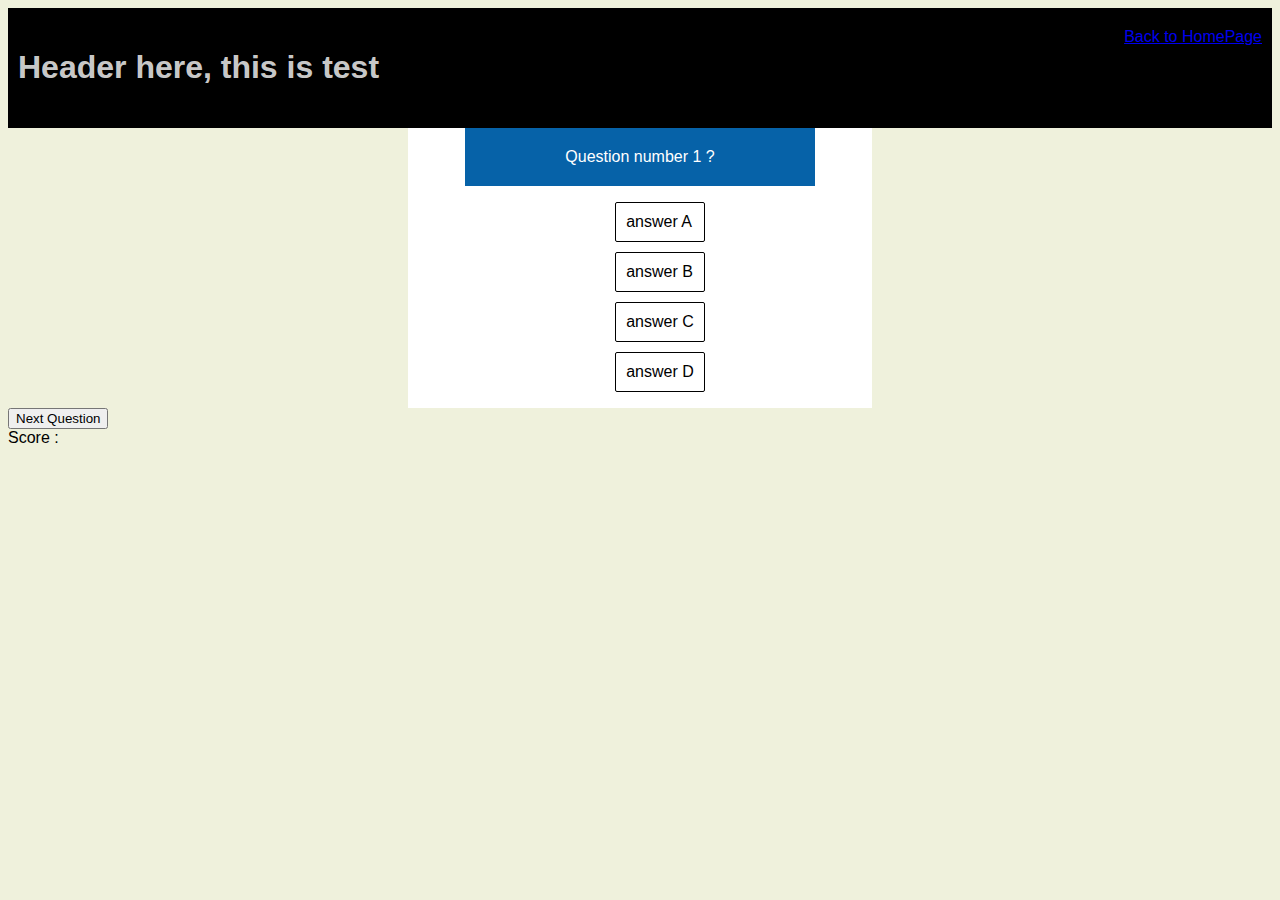
==== index.html @ 3edab35b "added the function that push a question in the html file" ====
<!DOCTYPE html>
   <html lang="en">
   <head>
       <meta charset="UTF-8">
       <meta http-equiv="X-UA-Compatible" content="IE=edge">
       <meta name="viewport" content="width=device-width, initial-scale=1.0">
       <title>The Cultural Quizz</title>
       <link rel="stylesheet" href="./styles.css">
   </head>
   <body>
       <header class="header">
            <h1>Header here, this is test</h1> 
            <a href="#"> Back to HomePage </a>
       </header>

       <div class="question-container">
        <div id="questionDiv"> </div>
           <div class="options-container">
               <ul class="options-list">
                   <li class="option"></li>
                   <li class="option"></li>
                   <li class="option"></li>
                   <li class="option"></li>
               </ul>

           </div>

       </div>

 
    <button id="next-question">Next Question</button>
    <div class="score"> Score : </div>




    <script type="module" src="./index.js"></script>
   </body>
   </html>
---- styles.css ----
* {
    box-sizing: border-box;
}

body {
    background-color: rgb(239, 241, 220);
    font-family:'Gill Sans', 'Gill Sans MT', Calibri, 'Trebuchet MS', sans-serif
}

header {
    display: flex;
    justify-content: space-between;
    padding: 20px 10px ;
    margin-bottom: 0px;
    width: 100%;
    color: rgba(255, 255, 255, 0.808);
    background-color: black;
}

.question-container {
    display: flex;
    flex-direction: column;
    align-items: center;
    justify-content: center;
    margin: 0px 400px;
    background-color: white;
}

#questionDiv {
    padding: 20px 100px;
    background-color: rgb(6, 98, 168);
    color: white;
}

.option {
    list-style: none;
    border: 1px solid black;
    border-radius: 2px;
    margin: 10px;
    padding: 10px;
    cursor: pointer;
}

.right {
    background-color: rgb(39, 221, 39);
    list-style: none;
    border: 1px solid black;
    border-radius: 2px;
    margin: 10px;
    padding: 10px;
    cursor: pointer;
}

.wrong {
    background-color: red;
    list-style: none;
    border: 1px solid black;
    border-radius: 2px;
    margin: 10px;
    padding: 10px;
    cursor: pointer;
}
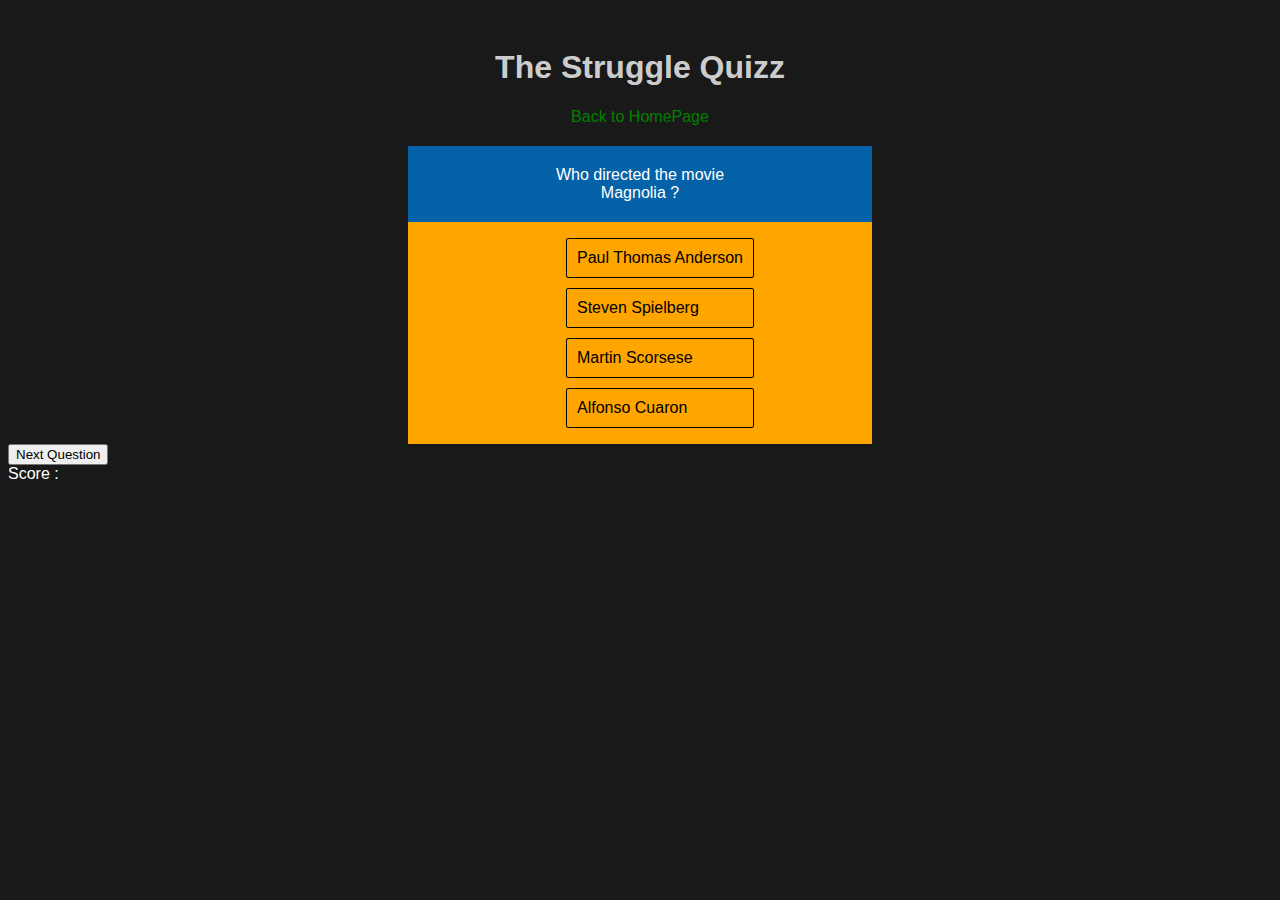
==== commit 5ac6e2dd: "modified some styles" ====
--- a/index.html
+++ b/index.html
@@ -9,8 +9,8 @@
    </head>
    <body>
        <header class="header">
-            <h1>Header here, this is test</h1> 
-            <a href="#"> Back to HomePage </a>
+            <h1>The Struggle Quizz</h1> 
+            <a href="./homepage.html"> Back to HomePage </a>
        </header>
 
        <div class="question-container">
--- a/styles.css
+++ b/styles.css
@@ -3,18 +3,21 @@
 }
 
 body {
-    background-color: rgb(239, 241, 220);
+    background-color: rgb(26, 25, 25);
     font-family:'Gill Sans', 'Gill Sans MT', Calibri, 'Trebuchet MS', sans-serif
 }
 
 header {
     display: flex;
-    justify-content: space-between;
+    flex-direction: column;
+    justify-content: center;
+    align-items:center;
     padding: 20px 10px ;
-    margin-bottom: 0px;
+    margin-top: 0px;
     width: 100%;
     color: rgba(255, 255, 255, 0.808);
-    background-color: black;
+    background-color: rgb(26, 25, 25);
+    
 }
 
 .question-container {
@@ -23,13 +26,14 @@
     align-items: center;
     justify-content: center;
     margin: 0px 400px;
-    background-color: white;
+    background-color: orange;
 }
 
 #questionDiv {
-    padding: 20px 100px;
+    padding: 20px 120px;
     background-color: rgb(6, 98, 168);
     color: white;
+    text-align: center;
 }
 
 .option {
@@ -60,3 +64,12 @@
     padding: 10px;
     cursor: pointer;
 }
+
+a {
+    text-decoration: none;
+    color: green;
+}
+
+.score {
+    color: white;
+}
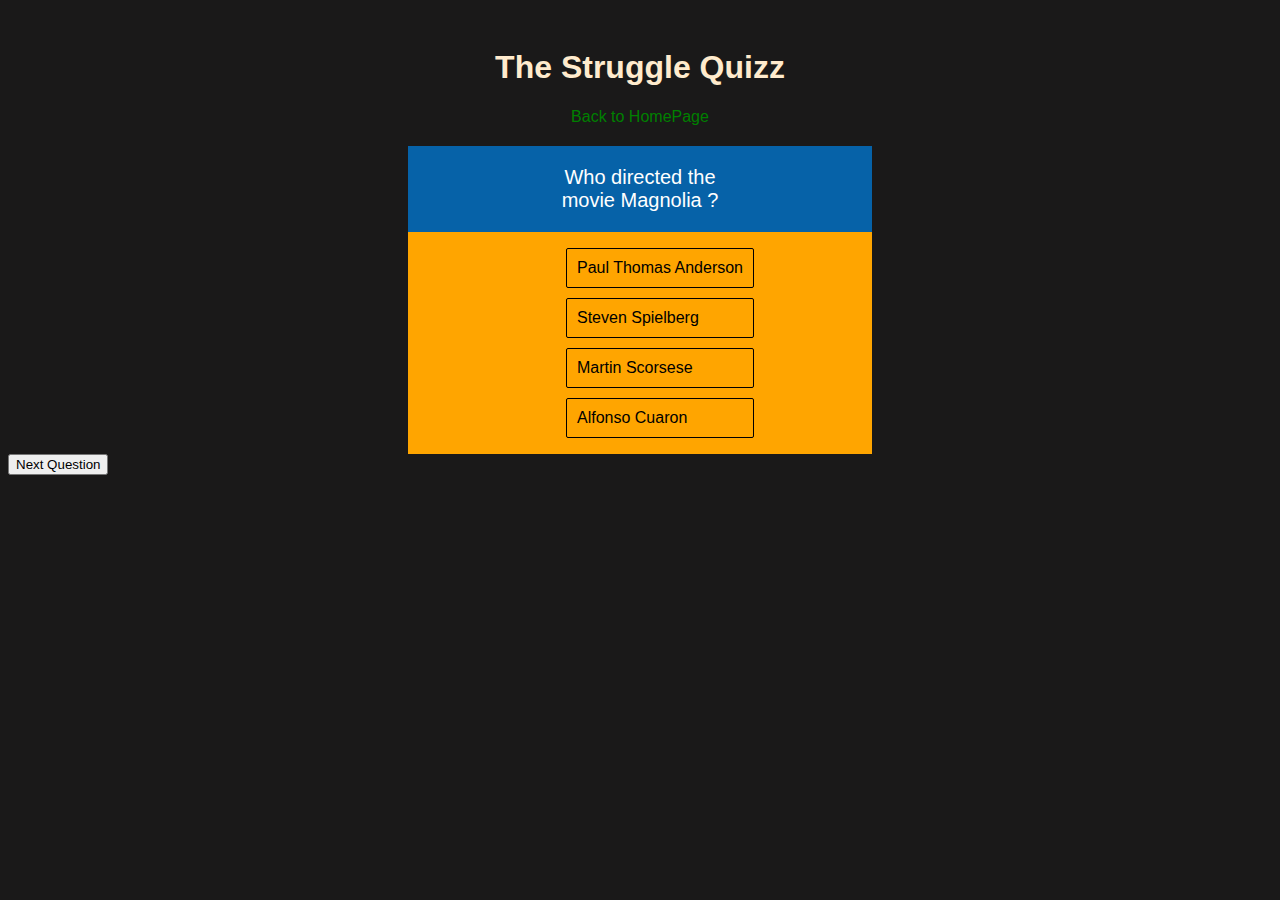
==== commit e08bb193: "added a button that replaces the next question button, added the score function" ====
--- a/index.html
+++ b/index.html
@@ -29,7 +29,8 @@
 
  
     <button id="next-question">Next Question</button>
-    <div class="score"> Score : </div>
+    <a href="#" id="end-button"> End Game </a>
+    <div class="score"> </div>
 
 
 
--- a/styles.css
+++ b/styles.css
@@ -15,7 +15,7 @@
     padding: 20px 10px ;
     margin-top: 0px;
     width: 100%;
-    color: rgba(255, 255, 255, 0.808);
+    color: blanchedalmond;
     background-color: rgb(26, 25, 25);
     
 }
@@ -30,10 +30,12 @@
 }
 
 #questionDiv {
-    padding: 20px 120px;
+    padding: 20px 150px;
     background-color: rgb(6, 98, 168);
     color: white;
     text-align: center;
+    font-size: 20px;
+    font-weight: 400px;
 }
 
 .option {
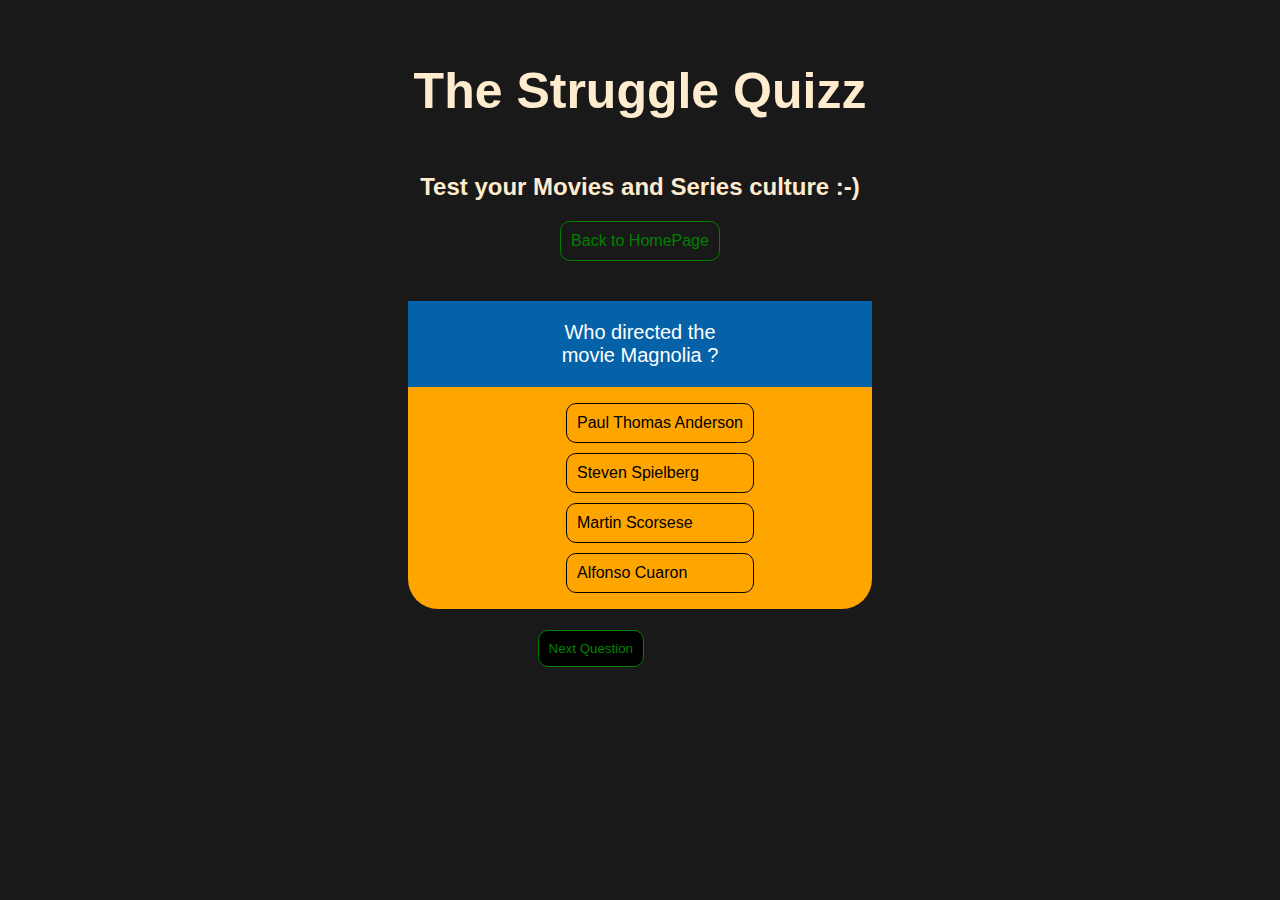
==== commit 083b4c31: "did some style modifs" ====
--- a/index.html
+++ b/index.html
@@ -10,9 +10,10 @@
    <body>
        <header class="header">
             <h1>The Struggle Quizz</h1> 
+            <h2>Test your Movies and Series culture :-)</h2>
             <a href="./homepage.html"> Back to HomePage </a>
        </header>
-
+        
        <div class="question-container">
         <div id="questionDiv"> </div>
            <div class="options-container">
@@ -27,11 +28,11 @@
 
        </div>
 
- 
+       <div id="last-line">
     <button id="next-question">Next Question</button>
     <a href="#" id="end-button"> End Game </a>
     <div class="score"> </div>
-
+        </div>
 
 
 
--- a/styles.css
+++ b/styles.css
@@ -17,7 +17,10 @@
     width: 100%;
     color: blanchedalmond;
     background-color: rgb(26, 25, 25);
-    
+}
+
+h1 {
+    font-size: 50px;
 }
 
 .question-container {
@@ -25,8 +28,9 @@
     flex-direction: column;
     align-items: center;
     justify-content: center;
-    margin: 0px 400px;
+    margin: 20px 400px;
     background-color: orange;
+    border-radius: 30px;
 }
 
 #questionDiv {
@@ -41,17 +45,24 @@
 .option {
     list-style: none;
     border: 1px solid black;
-    border-radius: 2px;
+    border-radius: 10px;
     margin: 10px;
     padding: 10px;
     cursor: pointer;
+}
+
+.option:hover {
+    background-color: rgb(21, 22, 24);
+    border: 1px solid orange;
+    color: orange;
+    box-shadow: 
 }
 
 .right {
     background-color: rgb(39, 221, 39);
     list-style: none;
     border: 1px solid black;
-    border-radius: 2px;
+    border-radius: 10px;
     margin: 10px;
     padding: 10px;
     cursor: pointer;
@@ -60,8 +71,9 @@
 .wrong {
     background-color: red;
     list-style: none;
-    border: 1px solid black;
-    border-radius: 2px;
+    border: 2px solid black;
+    color: white;
+    border-radius: 10px;
     margin: 10px;
     padding: 10px;
     cursor: pointer;
@@ -70,8 +82,51 @@
 a {
     text-decoration: none;
     color: green;
+    border: 1px solid green;
+    padding: 10px;
+    border-radius: 10px;
+    cursor: pointer;
 }
+
+a:hover {
+    background-color: green;
+    color: black;
+}
+
+
 
 .score {
     color: white;
 }
+
+#last-line {
+    display: flex;
+    justify-content: center;
+    align-items: center;
+    margin-top: 20px;
+}
+
+#next-question {
+    background-color:rgb(0, 0, 0);
+    color: green;
+    border-radius: 10px;
+    font-family:'Gill Sans',
+        'Gill Sans MT',
+        Calibri,
+        'Trebuchet MS',
+        sans-serif;
+
+    padding: 10px;
+    border: 1px solid green;
+
+}
+
+#next-question:hover {
+    background-color: green;
+    cursor: pointer;
+    color: black;
+}
+
+.score {
+    font-size: 22px;
+}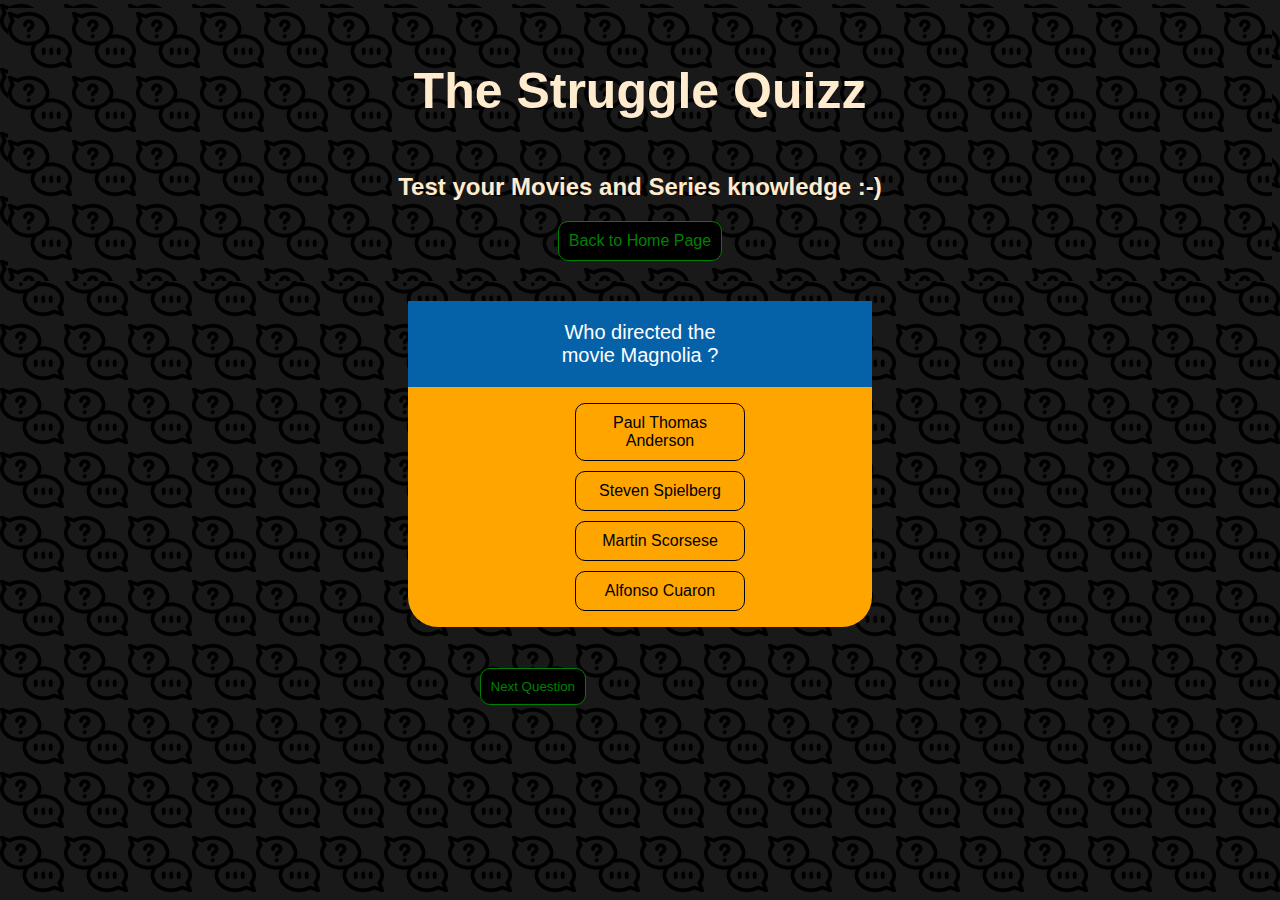
==== commit 786b1bd7: "added a final page, some background images, tried to work on css" ====
--- a/index.html
+++ b/index.html
@@ -10,8 +10,8 @@
    <body>
        <header class="header">
             <h1>The Struggle Quizz</h1> 
-            <h2>Test your Movies and Series culture :-)</h2>
-            <a href="./homepage.html"> Back to HomePage </a>
+            <h2>Test your Movies and Series knowledge :-)</h2>
+            <a href="./homepage.html"> Back to Home Page </a>
        </header>
         
        <div class="question-container">
@@ -30,7 +30,7 @@
 
        <div id="last-line">
     <button id="next-question">Next Question</button>
-    <a href="#" id="end-button"> End Game </a>
+    <a href="./last-page.html" id="end-button"> Check your results </a>
     <div class="score"> </div>
         </div>
 
--- a/styles.css
+++ b/styles.css
@@ -4,7 +4,8 @@
 
 body {
     background-color: rgb(26, 25, 25);
-    font-family:'Gill Sans', 'Gill Sans MT', Calibri, 'Trebuchet MS', sans-serif
+    font-family:'Gill Sans', 'Gill Sans MT', Calibri, 'Trebuchet MS', sans-serif;
+    background-image: url("quiz.png");
 }
 
 header {
@@ -17,6 +18,7 @@
     width: 100%;
     color: blanchedalmond;
     background-color: rgb(26, 25, 25);
+    background-image: url("quiz.png");
 }
 
 h1 {
@@ -49,6 +51,8 @@
     margin: 10px;
     padding: 10px;
     cursor: pointer;
+    width: 170px;
+    text-align: center;
 }
 
 .option:hover {
@@ -86,6 +90,7 @@
     padding: 10px;
     border-radius: 10px;
     cursor: pointer;
+    background-color: black;
 }
 
 a:hover {
@@ -103,7 +108,8 @@
     display: flex;
     justify-content: center;
     align-items: center;
-    margin-top: 20px;
+    margin-top: 10px;
+    padding: 20px;
 }
 
 #next-question {
@@ -121,6 +127,10 @@
 
 }
 
+#end-button {
+    margin-right: 60px
+}
+
 #next-question:hover {
     background-color: green;
     cursor: pointer;
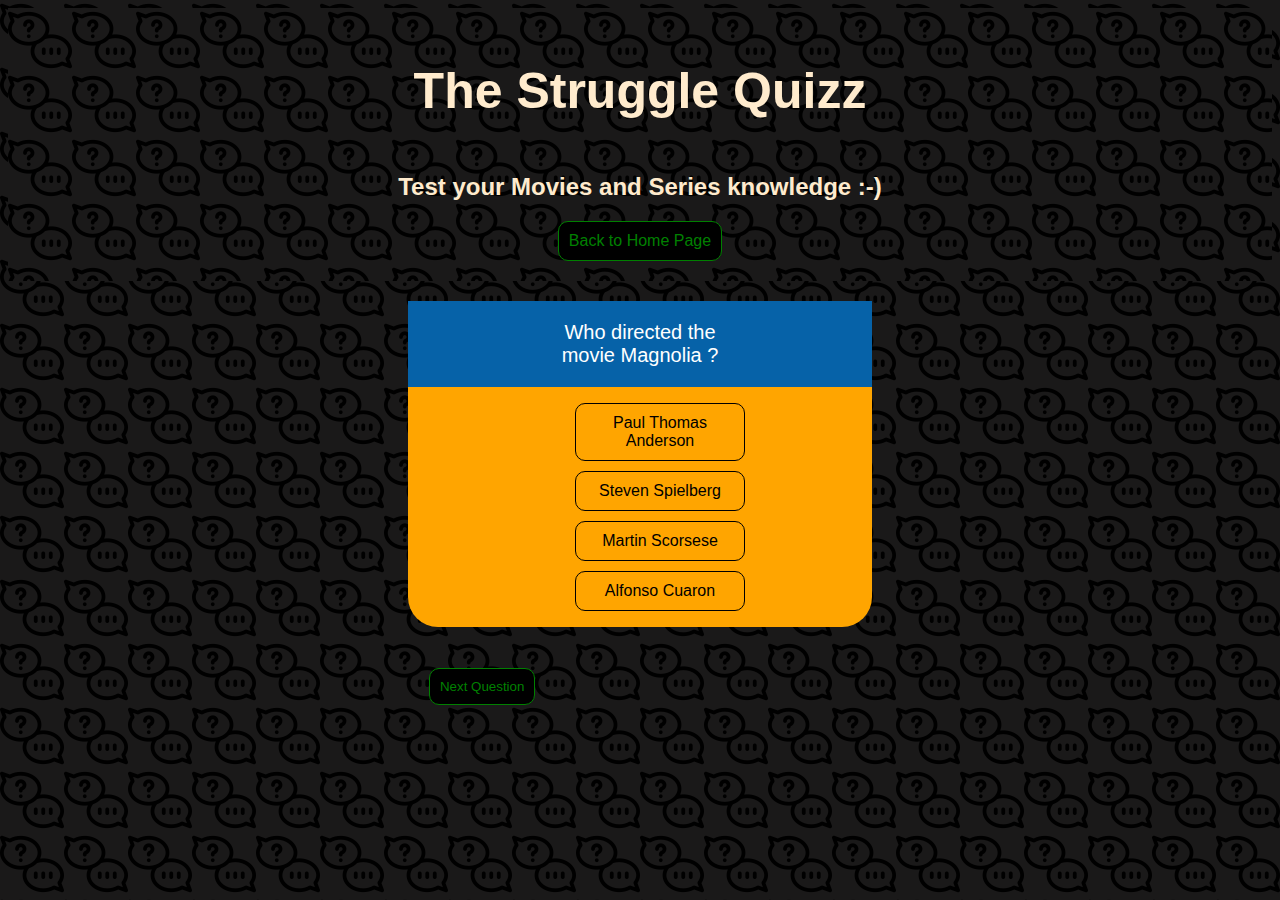
==== commit 2d42e878: "added small alert windows that will show you who you are depending on your score" ====
--- a/index.html
+++ b/index.html
@@ -30,10 +30,10 @@
 
        <div id="last-line">
     <button id="next-question">Next Question</button>
-    <a href="./last-page.html" id="end-button"> Check your results </a>
+    <button id="end-button"> Check who you are </button>
+    <a href="./last-page.html" id="thanks-page"> Go to Thanks Page </a>
     <div class="score"> </div>
-        </div>
-
+    </div>
 
 
     <script type="module" src="./index.js"></script>
--- a/styles.css
+++ b/styles.css
@@ -91,6 +91,11 @@
     border-radius: 10px;
     cursor: pointer;
     background-color: black;
+    font-family:'Gill Sans',
+    'Gill Sans MT',
+    Calibri,
+    'Trebuchet MS',
+    sans-serif;
 }
 
 a:hover {
@@ -128,7 +133,18 @@
 }
 
 #end-button {
-    margin-right: 60px
+    text-decoration: none;
+    color: green;
+    border: 1px solid green;
+    padding: 10px;
+    border-radius: 10px;
+    cursor: pointer;
+    background-color: black;
+}
+
+#end-button:hover {
+    background-color: green;
+    color: black;
 }
 
 #next-question:hover {
@@ -139,4 +155,31 @@
 
 .score {
     font-size: 22px;
-}+}
+
+.show-results {
+    background-color:rgb(0, 0, 0);
+    color: green;
+    border-radius: 10px;
+    font-family:'Gill Sans',
+    'Gill Sans MT',
+    Calibri,
+    'Trebuchet MS',
+    sans-serif;
+
+    padding: 10px;
+    border: 1px solid green;
+}
+
+.show-results:hover {
+    background-color: green;
+    cursor: pointer;
+    color: black;
+}
+
+#thanks-page {
+    margin-left: 10px;
+    margin-right: 10px;
+}
+
+
